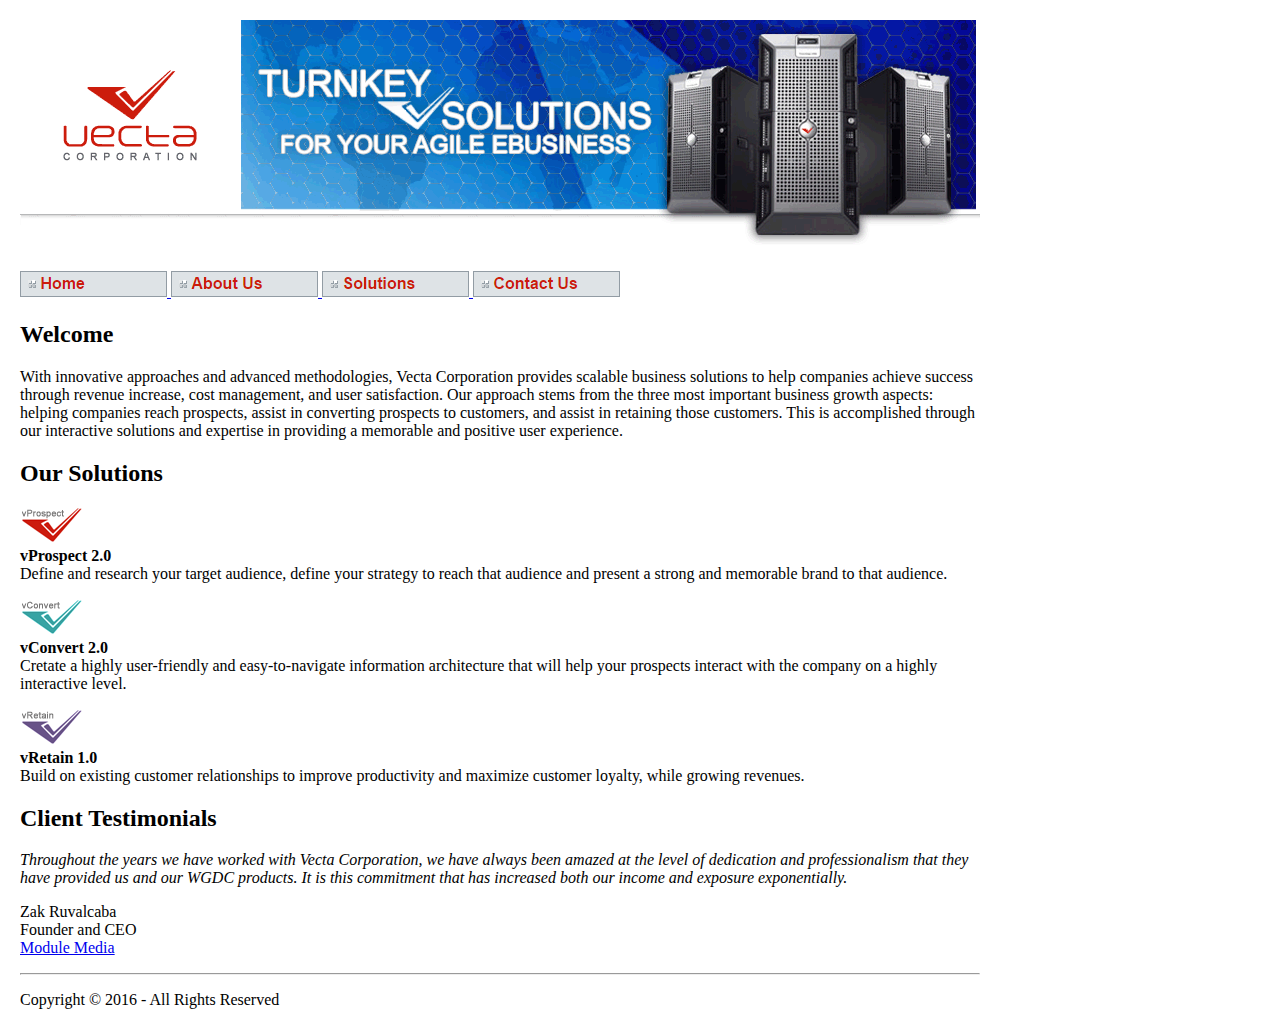
==== part2/index.html @ f7bdce9e "initial commit" ====
<!DOCTYPE html>
<html lang="en">

<head>
	<meta charset="utf-8">
	<title>Welcome to Vecta Corporation</title>
</head>

<body style="width:960px;margin:0 20px;">
	<p><img src="images/header.gif" alt=""></p>
	<p><a href="index.html">
			<img src="images/nav_home.gif" alt="nav_home">
		</a>
		<a href="aboutus.html">
			<img src="images/nav_aboutus.gif" alt="nav_home">
		</a>
		<a href="solutions.html">
			<img src="images/nav_solutions.gif" alt="nav_home">
		</a>
		<a href="contactus.html">
			<img src="images/nav_contactus.gif" alt="nav_home">
		</a>
	</p>
	<h2>Welcome</h2>
	<p>With innovative approaches and advanced methodologies, Vecta Corporation provides scalable business solutions to
		help companies achieve success through revenue increase, cost management, and user satisfaction. Our approach
		stems from the three most important business growth aspects: helping companies reach prospects, assist in
		converting prospects to customers, and assist in retaining those customers. This is accomplished through our
		interactive solutions and expertise in providing a memorable and positive user experience.</p>
	<h2>Our Solutions</h2>
	<p><img src="images/logo_vprospect.gif" alt=""><br>
		<b>vProspect 2.0</b><br>
		Define and research your target audience, define your strategy to reach that audience and present a strong and
		memorable brand to that audience.
	</p>
	<p><img src="images/logo_vconvert.gif" alt=""><br>
		<b>vConvert 2.0</b><br>
		Cretate a highly user-friendly and easy-to-navigate information architecture that will help your prospects
		interact with the company on a highly interactive level.
	</p>
	<p><img src="images/logo_vretain.gif" alt=""><br>
		<b>vRetain 1.0</b><br>
		Build on existing customer relationships to improve productivity and maximize customer loyalty, while growing
		revenues.
	</p>
	<h2>Client Testimonials</h2>
	<p><i>Throughout the years we have worked with Vecta Corporation, we have always been amazed at the level of
			dedication and professionalism that they have provided us and our WGDC products. It is this commitment that
			has increased both our income and exposure exponentially.</i></p>
	<p>
	<dl>
		<dt>Zak Ruvalcaba</dt>
		<dt>Founder and CEO</dt>
		<dt><a href="http://www.modulemedia.com">Module Media</a></dt>
	</dl>
	</p>
	<hr>
	<p>Copyright &copy; 2016 - All Rights Reserved</p>
</body>

</html>
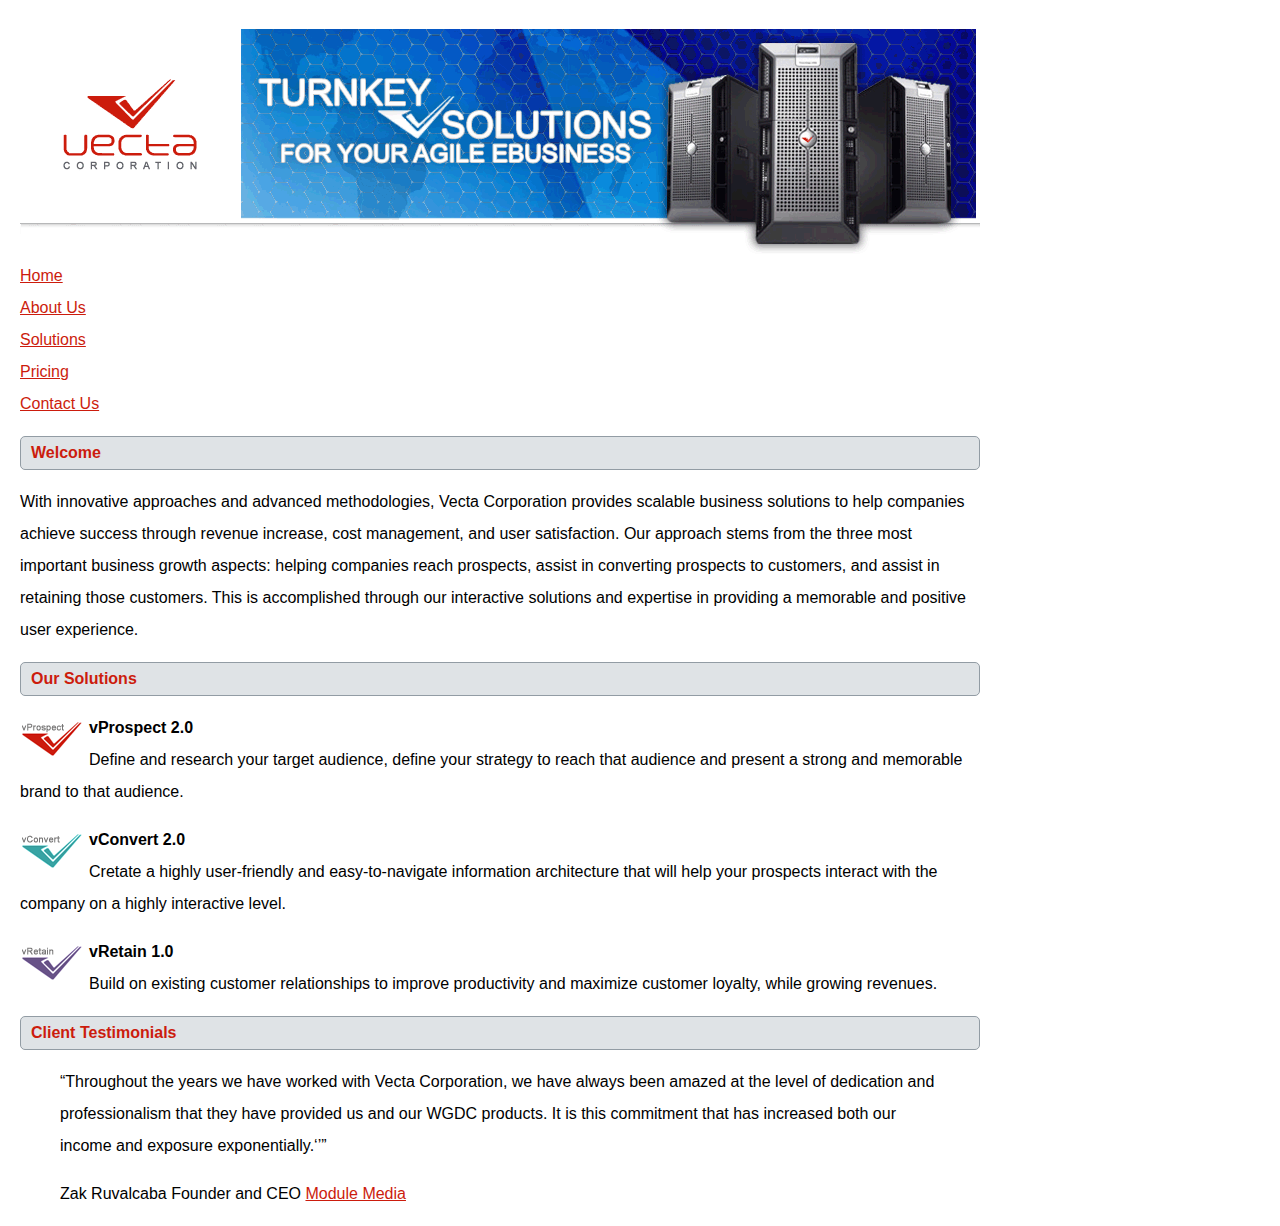
==== commit 4320be83: "Final assignment" ====
--- a/part2/index.html
+++ b/part2/index.html
@@ -4,22 +4,21 @@
 <head>
 	<meta charset="utf-8">
 	<title>Welcome to Vecta Corporation</title>
+	<link href="styles/styles.css" rel="stylesheet">
 </head>
 
-<body style="width:960px;margin:0 20px;">
+<body>
 	<p><img src="images/header.gif" alt=""></p>
-	<p><a href="index.html">
-			<img src="images/nav_home.gif" alt="nav_home">
-		</a>
-		<a href="aboutus.html">
-			<img src="images/nav_aboutus.gif" alt="nav_home">
-		</a>
-		<a href="solutions.html">
-			<img src="images/nav_solutions.gif" alt="nav_home">
-		</a>
-		<a href="contactus.html">
-			<img src="images/nav_contactus.gif" alt="nav_home">
-		</a>
+	<p>
+	<nav>
+		<ul>
+			<li><a href="index.html">Home</a></li>
+			<li><a href="aboutus.html">About Us</a></li>
+			<li><a href="solutions.html">Solutions</a></li>
+			<li><a href="pricing.html">Pricing</a></li>
+			<li><a href="contactus.html">Contact Us</a></li>
+		</ul>
+	</nav>
 	</p>
 	<h2>Welcome</h2>
 	<p>With innovative approaches and advanced methodologies, Vecta Corporation provides scalable business solutions to
@@ -28,34 +27,23 @@
 		converting prospects to customers, and assist in retaining those customers. This is accomplished through our
 		interactive solutions and expertise in providing a memorable and positive user experience.</p>
 	<h2>Our Solutions</h2>
-	<p><img src="images/logo_vprospect.gif" alt=""><br>
-		<b>vProspect 2.0</b><br>
+	<p><img src="images/logo_vprospect.gif" alt=""><b>vProspect 2.0</b><br>
 		Define and research your target audience, define your strategy to reach that audience and present a strong and
-		memorable brand to that audience.
-	</p>
-	<p><img src="images/logo_vconvert.gif" alt=""><br>
-		<b>vConvert 2.0</b><br>
+		memorable brand to that audience.</p>
+	<p><img src="images/logo_vconvert.gif" alt=""><b>vConvert 2.0</b><br>
 		Cretate a highly user-friendly and easy-to-navigate information architecture that will help your prospects
-		interact with the company on a highly interactive level.
-	</p>
-	<p><img src="images/logo_vretain.gif" alt=""><br>
-		<b>vRetain 1.0</b><br>
+		interact with the company on a highly interactive level.</p>
+	<p><img src="images/logo_vretain.gif" alt=""><b>vRetain 1.0</b><br>
 		Build on existing customer relationships to improve productivity and maximize customer loyalty, while growing
-		revenues.
-	</p>
+		revenues.</p>
 	<h2>Client Testimonials</h2>
-	<p><i>Throughout the years we have worked with Vecta Corporation, we have always been amazed at the level of
+	<blockquote><q>Throughout the years we have worked with Vecta Corporation, we have always been amazed at the level of
 			dedication and professionalism that they have provided us and our WGDC products. It is this commitment that
-			has increased both our income and exposure exponentially.</i></p>
-	<p>
-	<dl>
-		<dt>Zak Ruvalcaba</dt>
-		<dt>Founder and CEO</dt>
-		<dt><a href="http://www.modulemedia.com">Module Media</a></dt>
-	</dl>
-	</p>
-	<hr>
-	<p>Copyright &copy; 2016 - All Rights Reserved</p>
+			has increased both our income and exposure exponentially.<q></blockquote>
+	<blockquote>
+		Zak Ruvalcaba
+		Founder and CEO
+		<a href="http://www.modulemedia.com">Module Media</a>
+	</blockquote>	
 </body>
-
 </html>--- a/part2/styles/styles.css
+++ b/part2/styles/styles.css
@@ -0,0 +1,87 @@
+body {
+	width: 960px;
+	font-family: Arial, Helvetica, sans-serif;
+	font-size: 1em;
+	line-height: 2em;
+	margin: 0 0 0 20px;
+}
+
+h2 {
+	background: #DFE3E6;
+	font-size: 1em;
+	border: 1px solid #929CA4;
+	border-radius: 5px;
+	padding-left: 10px;
+}
+
+a, h2 {
+	color: #CC1C0D;
+}
+
+nav ul:first-of-type {
+	list-style-type: none;
+	padding: 0;
+	margin: 0;
+}
+
+
+p img {
+	float: left;
+	margin: 9px 6px 0 0;
+}
+
+section img {
+	float: left;
+	margin-right: 20px;
+	border: 2px solid #CC1C0D;
+	border-radius: 40px;
+}
+
+ul li ul li {
+	margin-left: 40px;
+}
+
+#vProspect, #vConvert, #vRetain {
+	font-weight: bold;
+}
+
+.pricing div {
+	width: 230px;
+	float: left;
+	border: 1px solid #929CA4;
+	border-radius: 10px;
+	margin-right: 5px;
+	text-align: center;
+	padding: 12px 0px 0px 0px;
+	margin-bottom: 10px;
+}
+
+.pricing div img {
+	float: none;
+	border: none;
+}
+
+.pricing div h3 {
+	border-top: 10px solid;
+	margin-bottom: 10px;
+}
+
+.pricing div:nth-of-type(1) h3 {
+	border-color: #CC1C0D;
+}
+
+.pricing div:nth-of-type(2) h3 {
+	border-color: #37A4A4;
+}
+
+.pricing div:nth-of-type(3) h3 {
+	border-color: #685288;
+}
+
+.pricing div:nth-child(4) {
+	padding-top: 26px;
+}
+
+.pricing div:nth-of-type(4) h3 {
+	border-color: #000000;
+}